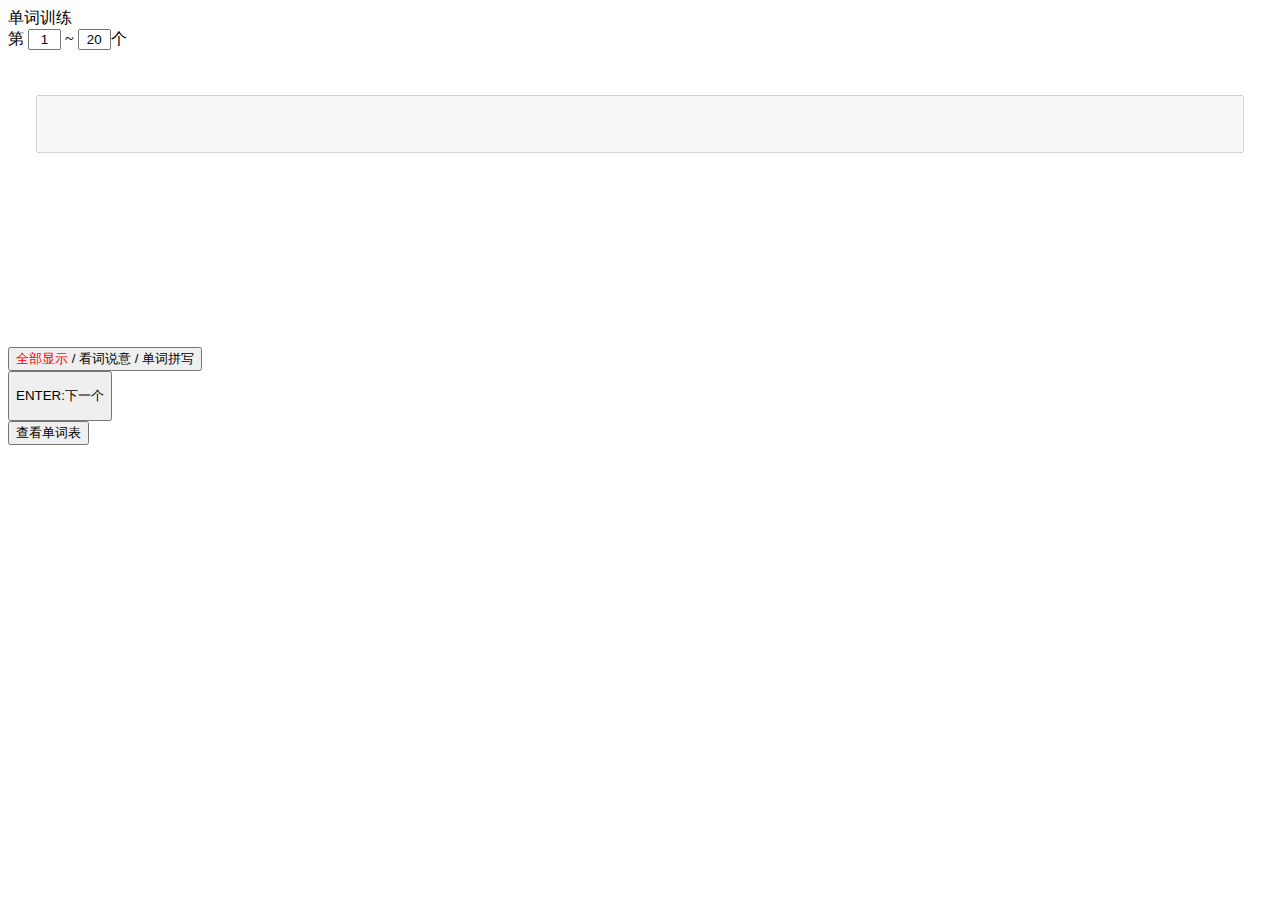
==== index.html @ b5e40c53 "update" ====
<!doctype html>
<html>
<head>
<meta charset="utf-8">
<meta http-equiv="X-UA-Compatible" content="IE=edge">
<meta name="viewport" content="width=device-width, initial-scale=1.0">
<title>单词训练</title>
<link rel="icon" href="/WordTrain/resources/image/Gotcha.svg">
<style type="text/css">
	@import"/WordTrain/resources/css/style.css";
	@import"/WordTrain/resources/css/index.css";
	.u_input {
		type: text;
		text-align: center;
		width: 25px;
		}
</style>
</head>
<body>
<div class="header">
	<div class="main">单词训练</div>
</div>
<div class="root">
	<div class="root_page" id="showLight">
		<div class="page">
			<div class="card targetCard"> 
				<!--在此处div内写内容-->
				<div>
					第
					<input class="u_input" id="start" value="1" oninput="value=value.replace(/[^\d]/g,'')">
					~
					<input class="u_input" id="end" value="20" oninput="value=value.replace(/[^\d]/g,'')">个
				</div>
			</div>
			<div class="card">
				<div align="center">
					<div style="height: 80px;">

						<input class="u_input" id="text_word" type="text" style="height: 65%; width: 95%; font-size: 45px; margin: 45px 0px; display: block;" align="center" disabled>

						<input class="u_input" id="your_input" type="text" style="height: 65%; width: 95%; font-size: 45px; margin: 45px 0px; display: none;" align="center" placeholder="">
					</div>
					<p style="height: 140px; color: black;" id="text_annotation"></p>
				</div>
			</div>
			<div class="card actionCard"> 
				<!--在此处div内写内容-->
				<div>

					<button id="btn_switch" style="display: block;" onclick="switchModeColor()">
						<span id="text_mode1" style="color: red;">全部显示</span>
						/
						<span id="text_mode2" style="color: black;">看词说意</span>
						/
						<span id="text_mode3" style="color: black;">单词拼写</span>
					</button>
				</div>
			</div>
			<div class="card actionCard"> 
				<!--在此处div内写内容-->
				<div>
					<input type="button" id="btn_run" value="ENTER:下一个" onclick="clickBtn()" style="height: 50px">
				</div>
			</div>
		   	<a href="./words.html">
				<button class="goList_btn">查看单词表</button>
			</a>
		</div>
	</div>
	<div class="footer">
		<div id="content" class="check"></div>
	</div>
</div>
<script type="text/javascript" src="/WordTrain/resources/js/index.js"></script> 
<script type="text/javascript" src="/WordTrain/resources/js/wordTrain.js"></script> 
<script type="text/javascript" src="/WordTrain/resources/js/version.js"></script> 
<script>
	
</script>
</body>
</html>
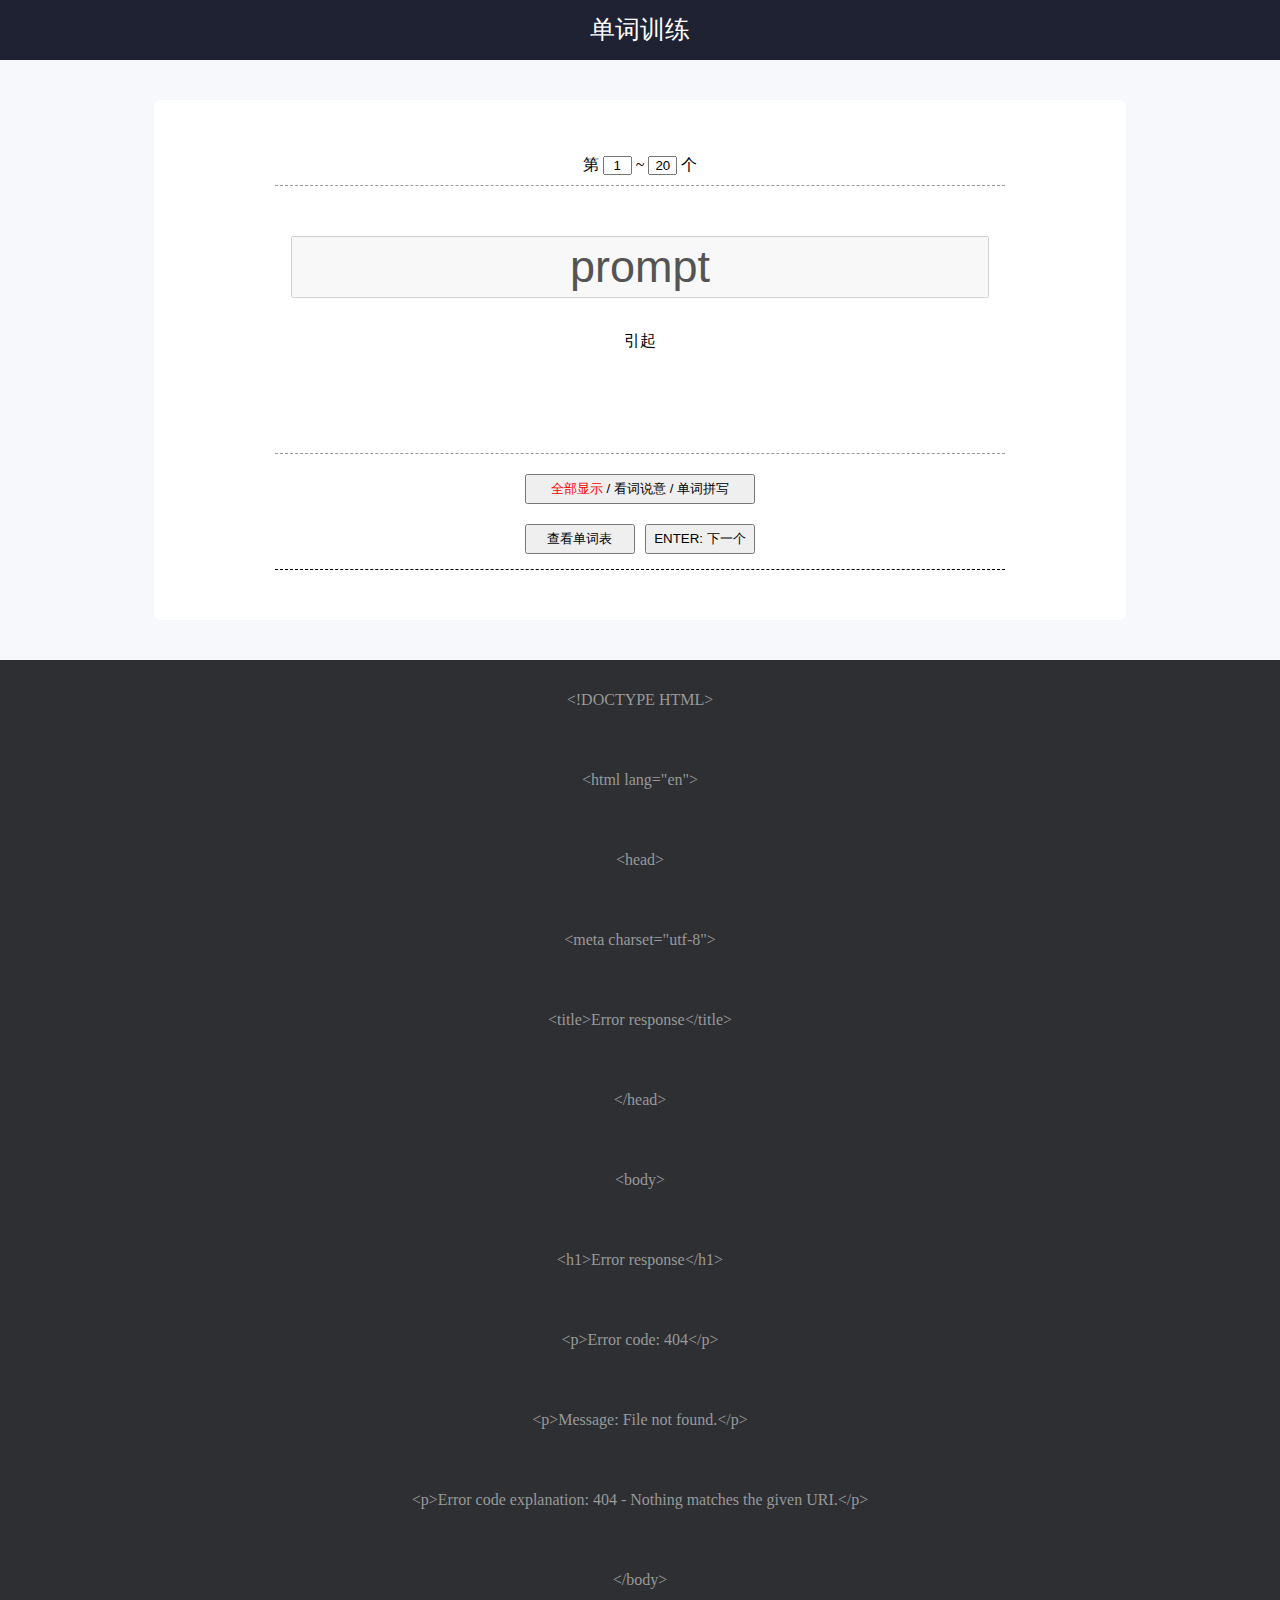
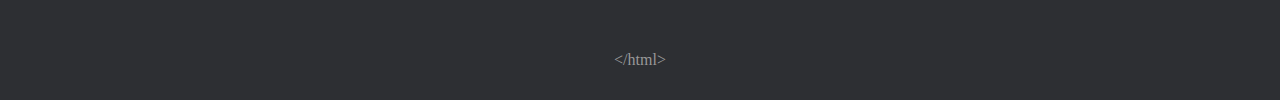
==== commit 30faa7f4: "update" ====
--- a/index.html
+++ b/index.html
@@ -1,81 +1,50 @@
-<!doctype html>
-<html>
+<!DOCTYPE html>
+<html lang="en">
 <head>
-<meta charset="utf-8">
-<meta http-equiv="X-UA-Compatible" content="IE=edge">
-<meta name="viewport" content="width=device-width, initial-scale=1.0">
-<title>单词训练</title>
-<link rel="icon" href="/WordTrain/resources/image/Gotcha.svg">
-<style type="text/css">
-	@import"/WordTrain/resources/css/style.css";
-	@import"/WordTrain/resources/css/index.css";
-	.u_input {
-		type: text;
-		text-align: center;
-		width: 25px;
-		}
-</style>
+    <meta charset="UTF-8">
+    <meta name="viewport" content="width=device-width, initial-scale=1.0">
+    <title>单词训练</title>
+    <link rel="shortcut icon" href="resources/images/crimtea_data.svg" type="image/x-icon">
+    <link rel="stylesheet" href="resources/css/base.css">
+    <link rel="stylesheet" href="resources/css/index.css">
 </head>
 <body>
-<div class="header">
-	<div class="main">单词训练</div>
-</div>
-<div class="root">
-	<div class="root_page" id="showLight">
-		<div class="page">
-			<div class="card targetCard"> 
-				<!--在此处div内写内容-->
-				<div>
-					第
-					<input class="u_input" id="start" value="1" oninput="value=value.replace(/[^\d]/g,'')">
-					~
-					<input class="u_input" id="end" value="20" oninput="value=value.replace(/[^\d]/g,'')">个
-				</div>
-			</div>
-			<div class="card">
-				<div align="center">
-					<div style="height: 80px;">
-
-						<input class="u_input" id="text_word" type="text" style="height: 65%; width: 95%; font-size: 45px; margin: 45px 0px; display: block;" align="center" disabled>
-
-						<input class="u_input" id="your_input" type="text" style="height: 65%; width: 95%; font-size: 45px; margin: 45px 0px; display: none;" align="center" placeholder="">
-					</div>
-					<p style="height: 140px; color: black;" id="text_annotation"></p>
-				</div>
-			</div>
-			<div class="card actionCard"> 
-				<!--在此处div内写内容-->
-				<div>
-
-					<button id="btn_switch" style="display: block;" onclick="switchModeColor()">
-						<span id="text_mode1" style="color: red;">全部显示</span>
-						/
-						<span id="text_mode2" style="color: black;">看词说意</span>
-						/
-						<span id="text_mode3" style="color: black;">单词拼写</span>
-					</button>
-				</div>
-			</div>
-			<div class="card actionCard"> 
-				<!--在此处div内写内容-->
-				<div>
-					<input type="button" id="btn_run" value="ENTER:下一个" onclick="clickBtn()" style="height: 50px">
-				</div>
-			</div>
-		   	<a href="./words.html">
-				<button class="goList_btn">查看单词表</button>
-			</a>
-		</div>
-	</div>
-	<div class="footer">
-		<div id="content" class="check"></div>
-	</div>
-</div>
-<script type="text/javascript" src="/WordTrain/resources/js/index.js"></script> 
-<script type="text/javascript" src="/WordTrain/resources/js/wordTrain.js"></script> 
-<script type="text/javascript" src="/WordTrain/resources/js/version.js"></script> 
-<script>
-	
-</script>
+    <!-- header -->
+    <div class="header">单词训练</div>
+    <!-- main -->
+    <div class="main">
+        <!-- main_content -->
+        <div class="main_content">
+            <div class="card word_train">
+                <div class="word_num_area">
+                    第
+                    <input id="start" class="num_area" type="text" value="1">
+                    ~
+                    <input id="end" class="num_area" type="text" value="20">
+                    个
+                </div>
+                <div class="word_display">
+                    <input id="text_word" class="target_word one_line" type="text" disabled value="word">
+                    <input id="your_input" class="your_word one_line" type="text">
+                    <p id="text_annotation" class="word_mean"></p>
+                </div>
+                <div class="word_control">
+                    <button class="mode_switch" onclick="switchModeColor()">
+                        <span id="text_mode1" class="mode_1">全部显示</span>
+                        /
+                        <span id="text_mode2" class="mode_2">看词说意</span>
+                        /
+                        <span id="text_mode3" class="mode_3">单词拼写</span>
+                    </button>
+                    <button class="look_list" onclick="window.open('page/word_list.html')">查看单词表</button>
+                    <button id="btn_run" class="next" onclick="clickBtn()">ENTER: 下一个</button>
+                </div>
+            </div>
+        </div>
+    </div>
+    <!-- footer -->
+    <div id="version" class="footer"></div>
+    <script src="resources/js/index.js"></script>
+    <script src="resources/js/version.js"></script>
 </body>
 </html>--- a/resources/css/base.css
+++ b/resources/css/base.css
@@ -0,0 +1,85 @@
+* {
+    margin: 0;
+    padding: 0;
+}
+.clearfix::after {
+    content: '';
+    clear: both;
+    display: block;
+}
+.one_line {
+    white-space: nowrap;
+    overflow: hidden;
+    text-overflow: ellipsis;
+}
+.more_line {
+    overflow: hidden;
+    text-overflow: ellipsis;
+    display: -webkit-box;
+    -webkit-box-orient: vertical;
+    -webkit-line-clamp: 3;
+}
+/* html */
+html,
+body {
+    width: 100%;
+    height: 100%;
+}
+body {
+    display: flex;
+    flex-direction: column;
+    background-color: #F7F8FC;
+}
+/* header */
+.header {
+    display: block;
+    position: fixed;
+    width: 100%;
+    flex-basis: 60px;
+    line-height: 60px;
+    top: 0;
+    font-size: 25px;
+    text-align: center;
+    color: white;
+    background-color: #1F2233;
+}
+/* main */
+.main {
+    margin-top: 60px;
+    display: flex;
+    flex-grow: 1;
+    flex-direction: column;
+    align-items: center;
+}
+.main_content {
+    width: 76%;
+    display: flex;
+    flex-direction: column;
+    border-radius: 6px;
+    flex-grow: 1;
+    padding: 50px 0;
+    margin: 40px 0  40px;
+    background-color: white;
+    align-items: center;
+}
+.card {
+    width: 75%;
+    min-height: 29px;
+    padding: 5px 0 15px;
+    background-color: white;
+    border-bottom: 1px dashed black;
+}
+/* footer */
+.footer {
+    flex-basis: 80px;
+    line-height: 80px;
+    text-align: center;
+    color: #999;
+    background-color: #2D2F33;
+}
+@media (max-width: 768px) {
+    .main_content {
+        width: 100%;
+        margin: 0;
+    }
+}--- a/resources/css/index.css
+++ b/resources/css/index.css
@@ -0,0 +1,64 @@
+.word_num_area {
+    text-align: center;
+    height: 30px;
+    border-bottom: 1px dashed #999;
+}
+.num_area {
+    text-align: center;
+    width: 25px;
+}
+.word_display {
+    margin-top: 50px;
+    border-bottom: 1px dashed #999;
+}
+.target_word,
+.your_word {
+    display: block;
+    font-size: 45px;
+    width: 95%;
+    height: 58px;
+    margin: 0 auto;
+    line-height: 58px;
+}
+.target_word {
+    text-align: center;
+    display: block;
+}
+.your_word {
+    text-align: center;
+    display: none;
+}
+.word_mean {
+    text-align: center;
+    display: block;
+    width: 75%;
+    height: 125px;
+    line-height: 25px;
+    margin: 30px auto 0;
+    -webkit-line-clamp: 5;
+}
+.word_control {
+    margin: 20px auto 0;
+    width: 230px;
+}
+.mode_switch,
+.next,
+.look_list {
+    display: block;
+    margin: 0 auto;
+    padding: 2px 5px;
+    width: 230px;
+    height: 30px;
+}
+.mode_1 {
+    color: red;
+}
+.next,
+.look_list {
+    float: left;
+    margin-top: 20px;
+    width: 110px;
+}
+.next {
+    margin-left: 10px;
+}